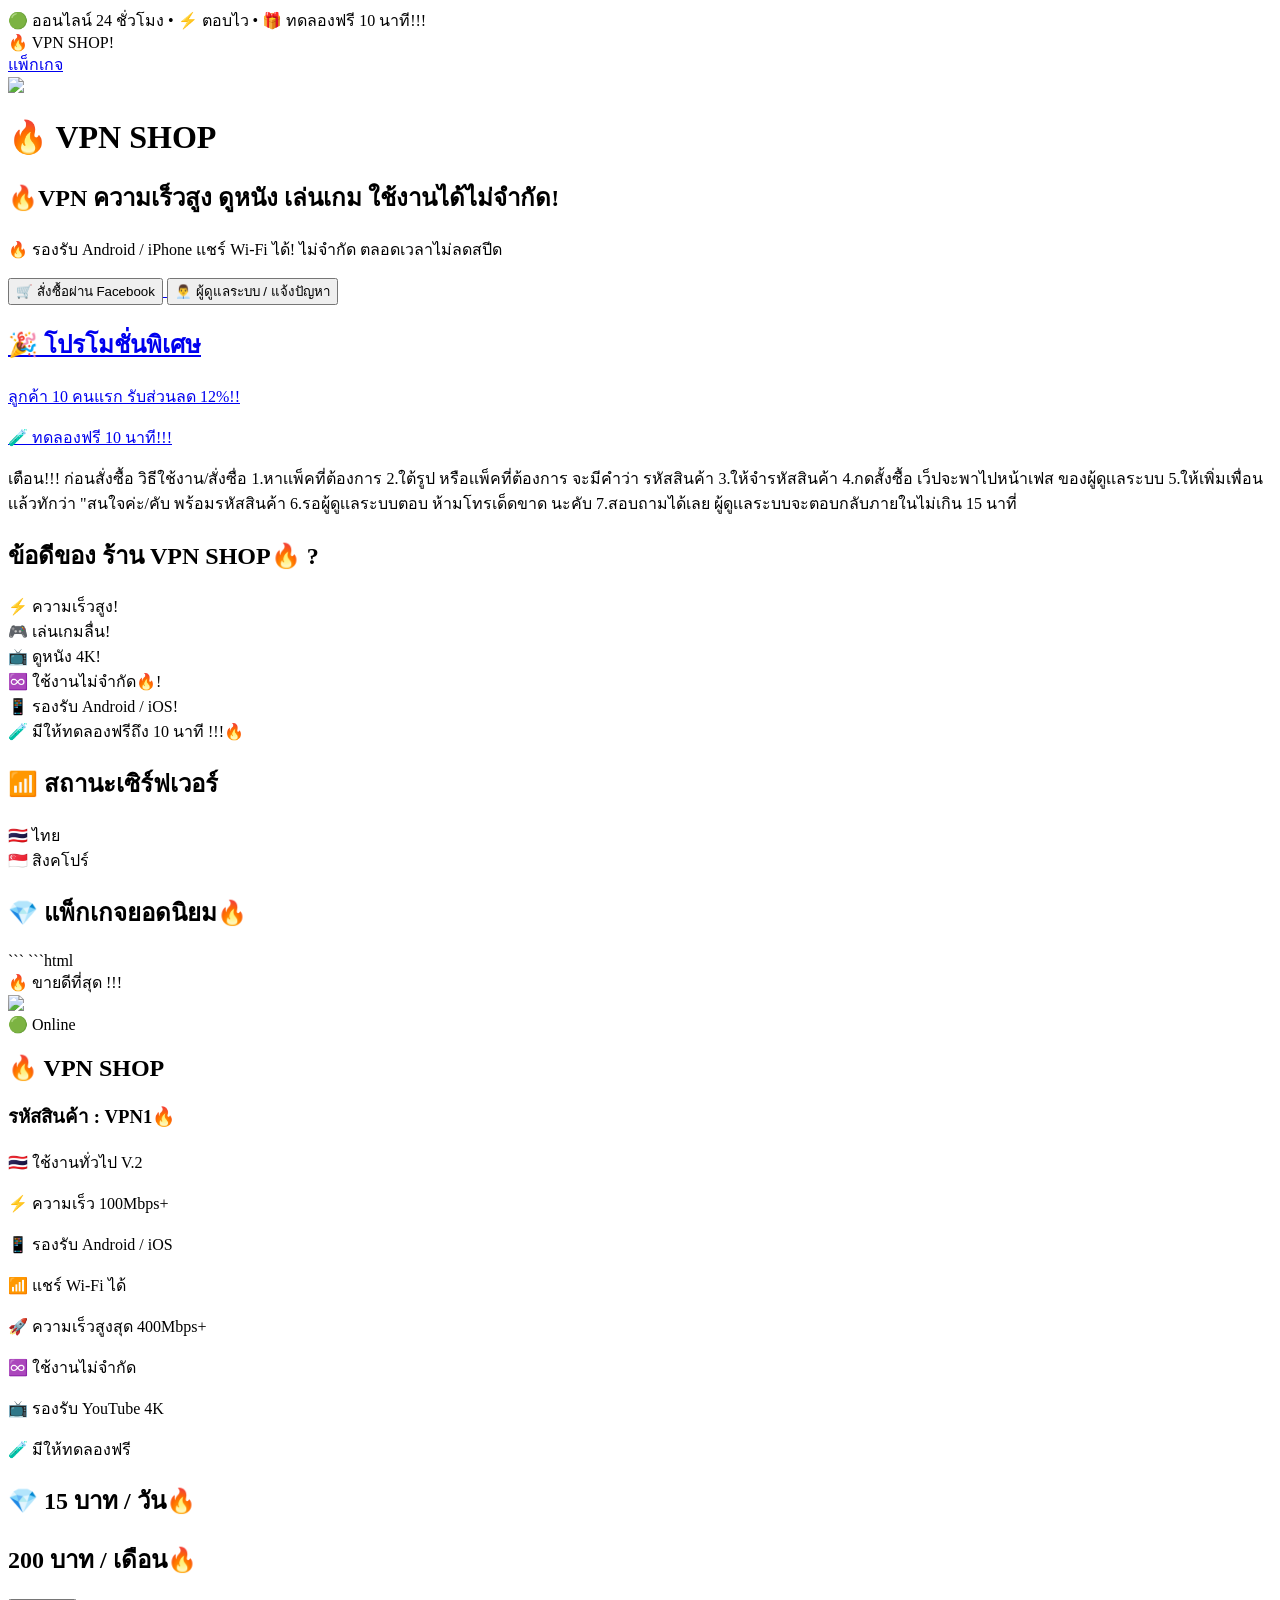
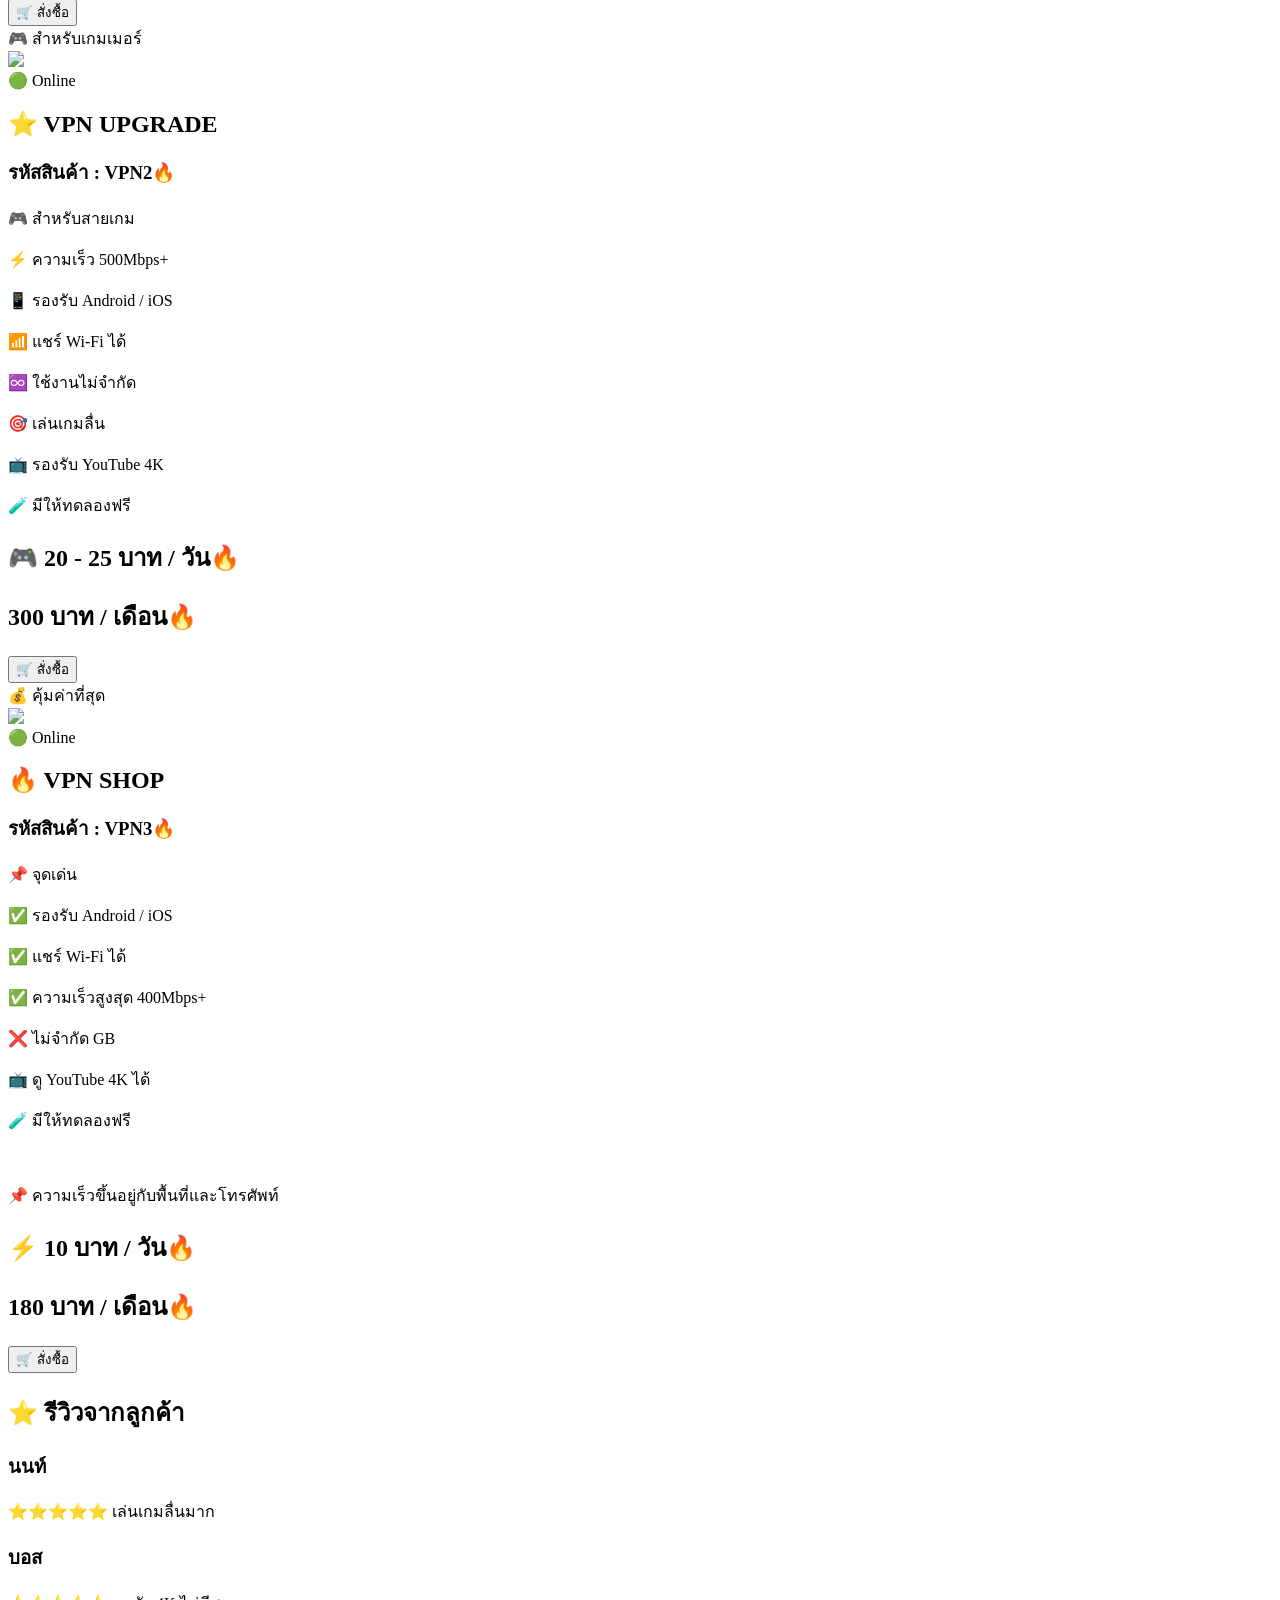
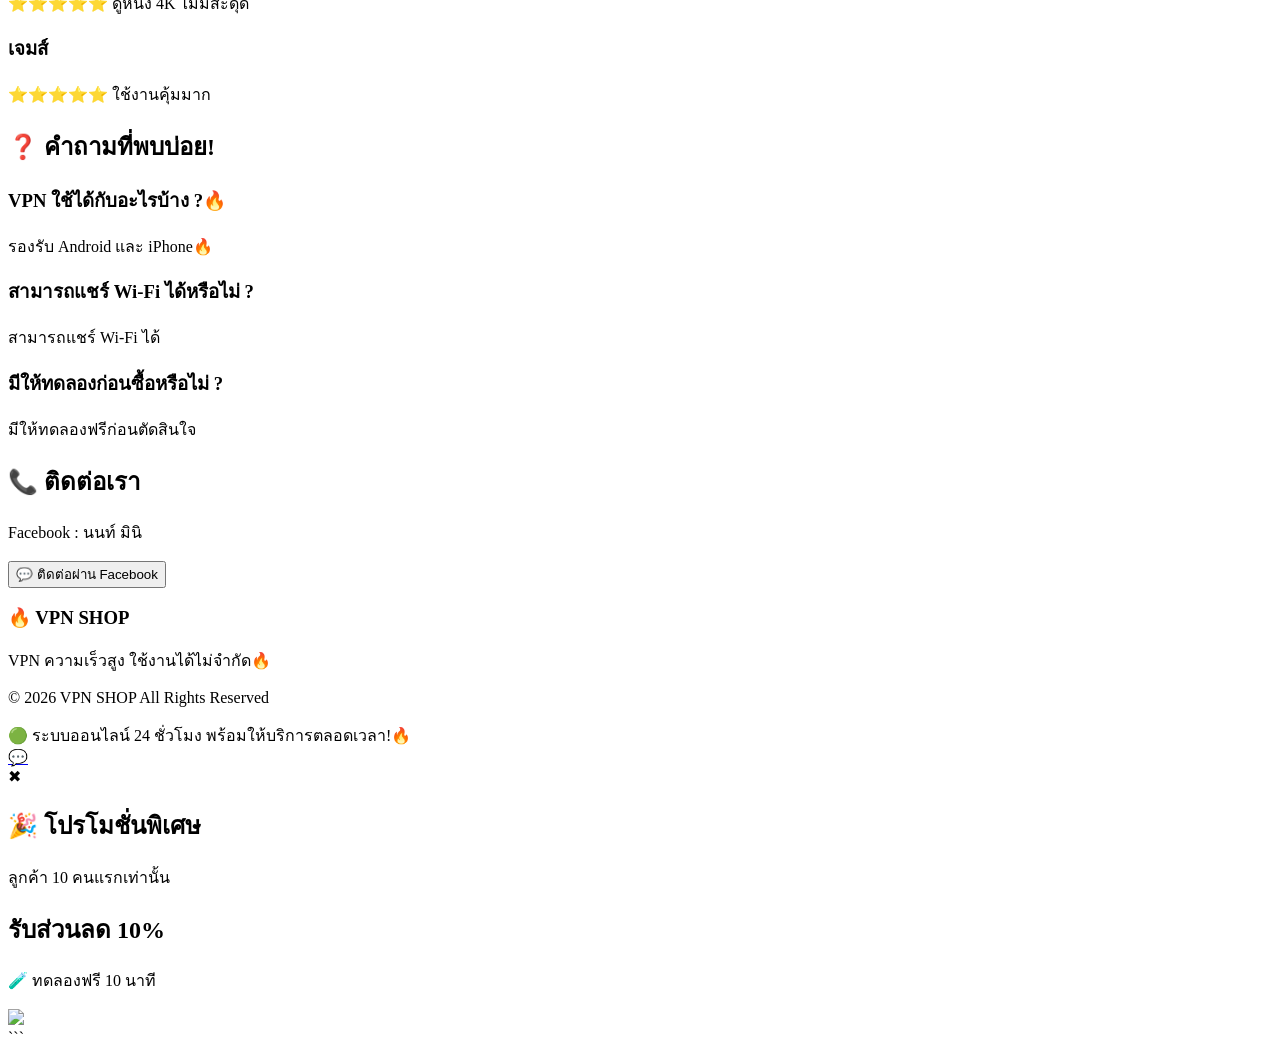
==== home.html @ 5c6706bd "Create home.html" ====
<!DOCTYPE html>
<html lang="th">

<head>

    <meta charset="UTF-8">
    <meta name="viewport" content="width=device-width, initial-scale=1.0">
    <title>ยินดีตอนรับVPN SHOP</title>

    <link rel="stylesheet" href="style.css">

    <link rel="preconnect" href="https://fonts.googleapis.com">
    <link rel="preconnect" href="https://fonts.gstatic.com" crossorigin>

    <link href="https://fonts.googleapis.com/css2?family=Prompt:wght@300;400;500;600;700&display=swap" rel="stylesheet">

</head>

<body>

<div class="online-bar">
🟢 ออนไลน์ 24 ชั่วโมง • ⚡ ตอบไว • 🎁 ทดลองฟรี 10 นาที!!!
</div>

<nav>

    <div class="logo-text">
        🔥 VPN SHOP!
    </div>

    <a href="#packages">
        แพ็กเกจ
    </a>

</nav>

<header class="hero">

    <img src="afec060f-aab1-42f2-afac-a01b0a242639-removebg-preview.png"
         class="main-logo">

    <h1>
       🔥 VPN SHOP
    </h1>

    <h2>
        🔥VPN ความเร็วสูง ดูหนัง เล่นเกม ใช้งานได้ไม่จำกัด!
    </h2>

    <p>
       🔥 รองรับ Android / iPhone แชร์ Wi-Fi ได้! ไม่จำกัด  ตลอดเวลาไม่ลดสปีด
    </p>

    <a href="https://www.facebook.com/share/1BYmkifQkA/?mibextid=wwXIfr"
       target="_blank">

        <button class="main-btn">
            🛒 สั่งซื้อผ่าน Facebook
        </button>

    </a>

<a href="https://www.facebook.com/share/1BYmkifQkA/?mibextid=wwXIfr"
   target="_blank">

    <button class="main-btn">
        👨‍💼 ผู้ดูแลระบบ / แจ้งปัญหา
    </button>
<section class="promo-banner">

<h2>🎉 โปรโมชั่นพิเศษ</h2>

<p>
ลูกค้า 10 คนแรก รับส่วนลด 12%!!
</p>

<p>
🧪 ทดลองฟรี 10 นาที!!!
</p>

</section>
</a>

</header>

<div class="online-users">
     เตือน!!!   ก่อนสั่งซื้อ วิธีใช้งาน/สั่งซื่อ 
    1.หาเเพ็คที่ต้องการ
    2.ใต้รูป หรือเเพ็คที่ต้องการ จะมีคำว่า รหัสสินค้า
    3.ให้จำรหัสสินค้า 
    4.กดสั้งซื้อ เว็ปจะพาไปหน้าเฟส ของผู้ดูเเลระบบ
    5.ให้เพิ่มเพื่อน เเล้วทักว่า "สนใจค่ะ/คับ พร้อมรหัสสินค้า
    6.รอผู้ดูเเลระบบตอบ ห้ามโทรเด็ดขาด นะคับ
    7.สอบถามได้เลย ผู้ดูเเลระบบจะตอบกลับภายในไม่เกิน 15 นาที่ 
</div>

<section class="features">

    <h2>
        ข้อดีของ ร้าน VPN SHOP🔥 ?
    </h2>

    <div class="feature-grid">

        <div class="feature-card">
            ⚡ ความเร็วสูง!
        </div>

        <div class="feature-card">
            🎮 เล่นเกมลื่น!
        </div>

        <div class="feature-card">
            📺 ดูหนัง 4K!
        </div>

        <div class="feature-card">
            ♾️ ใช้งานไม่จำกัด🔥!
        </div>

        <div class="feature-card">
            📱 รองรับ Android / iOS!
        </div>

        <div class="feature-card">
            🧪 มีให้ทดลองฟรีถึง 10 นาที !!!🔥
        </div>

    </div>

</section>
<section class="server-status">

<h2>📶 สถานะเซิร์ฟเวอร์</h2>

<div class="server-box">
🇹🇭 ไทย
<div class="bar">
<div class="fill thai"></div>
</div>
</div>

<div class="server-box">
🇸🇬 สิงคโปร์
<div class="bar">
<div class="fill sg"></div>
</div>
</div>

</section>
<section id="packages">

    <h2 class="title-package">
        💎 แพ็กเกจยอดนิยม🔥
    </h2>

    <!-- VPN1 -->
```
```html
<div class="package-card">
<div class="best-seller">
🔥 ขายดีที่สุด !!!
</div>
    <img src="6fd8d266-5daa-40d1-91f3-b63c9c9e874f.png"
         class="package-img">

    <div class="status">
        🟢 Online
    </div>

    <h2>
        🔥 VPN SHOP
    </h2>

    <h3>
        รหัสสินค้า : VPN1🔥
         </h3>

    <p>🇹🇭 ใช้งานทั่วไป V.2</p>
    <p>⚡ ความเร็ว 100Mbps+</p>
    <p>📱 รองรับ Android / iOS</p>
    <p>📶 แชร์ Wi-Fi ได้</p>
    <p>🚀 ความเร็วสูงสุด 400Mbps+</p>
    <p>♾️ ใช้งานไม่จำกัด</p>
    <p>📺 รองรับ YouTube 4K</p>
    <p>🧪 มีให้ทดลองฟรี</p>

    <div class="price-box">

        <h1>
            💎 15 บาท / วัน🔥
        </h1>

        <h2>
            200 บาท / เดือน🔥
        </h2>

    </div>

  <button class="buy-btn"
onclick="buyPackage('VPN1',15)">
🛒 สั่งซื้อ
</button>
    </a>

</div>


<!-- VPN2 -->

<div class="package-card">
<div class="best-seller">
🎮 สำหรับเกมเมอร์
</div>
    <img src="2b668090-5216-4a46-9fda-508dee33f2cc.png"
         class="package-img">

    <div class="status">
        🟢 Online
    </div>

    <h2>
        ⭐ VPN UPGRADE
    </h2>

    <h3>
        รหัสสินค้า : VPN2🔥
    </h3>

    <p>🎮 สำหรับสายเกม</p>
    <p>⚡ ความเร็ว 500Mbps+</p>
    <p>📱 รองรับ Android / iOS</p>
    <p>📶 แชร์ Wi-Fi ได้</p>
    <p>♾️ ใช้งานไม่จำกัด</p>
    <p>🎯 เล่นเกมลื่น</p>
    <p>📺 รองรับ YouTube 4K</p>
    <p>🧪 มีให้ทดลองฟรี</p>

    <div class="price-box">

        <h1>
            🎮 20 - 25 บาท / วัน🔥
        </h1>

        <h2>
            300 บาท / เดือน🔥
        </h2>

    </div>

   <button class="buy-btn"
onclick="buyPackage('VPN2',20)">
🛒 สั่งซื้อ
</button>

    </a>

</div>


<!-- VPN3 -->

<div class="package-card">
<div class="best-seller">
💰 คุ้มค่าที่สุด
</div>
    <img src="f48234af-2b25-455c-aa22-061d5319ec43.png"
         class="package-img">

    <div class="status">
        🟢 Online
    </div>

    <h2>
        🔥 VPN SHOP
    </h2>

    <h3>
        รหัสสินค้า : VPN3🔥
    </h3>

    <p>📌 จุดเด่น</p>
    <p>✅ รองรับ Android / iOS</p>
    <p>✅ แชร์ Wi-Fi ได้</p>
    <p>✅ ความเร็วสูงสุด 400Mbps+</p>
    <p>❌ ไม่จำกัด GB</p>
    <p>📺 ดู YouTube 4K ได้</p>
    <p>🧪 มีให้ทดลองฟรี</p>

    <br>

    <p>
        📌 ความเร็วขึ้นอยู่กับพื้นที่และโทรศัพท์
    </p>

    <div class="price-box">

        <h1>
            ⚡ 10 บาท / วัน🔥
        </h1>

        <h2>
            180 บาท / เดือน🔥
        </h2>

    </div>

   <button class="buy-btn"
onclick="buyPackage('VPN3',10)">
🛒 สั่งซื้อ
</button>
    </a>

</div>

</section>


</section>

<!-- รีวิวลูกค้า -->
<section class="review-section">

    <h2>⭐ รีวิวจากลูกค้า</h2>

    <div class="review-grid">

        <div class="review-card">
            <h3>นนท์</h3>
            <p>⭐⭐⭐⭐⭐ เล่นเกมลื่นมาก</p>
        </div>

        <div class="review-card">
            <h3>บอส</h3>
            <p>⭐⭐⭐⭐⭐ ดูหนัง 4K ไม่มีสะดุด</p>
        </div>

        <div class="review-card">
            <h3>เจมส์</h3>
            <p>⭐⭐⭐⭐⭐ ใช้งานคุ้มมาก</p>
        </div>

    </div>

</section>

<!-- FAQ -->
  <section class="faq">
<!-- FAQ -->
<section class="faq">

    <h2>
        ❓ คำถามที่พบบ่อย!
    </h2>

    <div class="faq-box">

        <h3>
            VPN ใช้ได้กับอะไรบ้าง ?🔥
        </h3>

        <p>
            รองรับ Android และ iPhone🔥
        </p>

    </div>

    <div class="faq-box">

        <h3>
            สามารถแชร์ Wi-Fi ได้หรือไม่ ?
        </h3>

        <p>
            สามารถแชร์ Wi-Fi ได้
        </p>

    </div>

    <div class="faq-box">

        <h3>
            มีให้ทดลองก่อนซื้อหรือไม่ ?
        </h3>

        <p>
            มีให้ทดลองฟรีก่อนตัดสินใจ
        </p>

    </div>

</section>


<!-- ติดต่อ -->
<section class="contact">

    <h2>
        📞 ติดต่อเรา
    </h2>

    <p>
        Facebook : นนท์ มินิ
    </p>

    <a href="https://www.facebook.com/share/1BYmkifQkA/?mibextid=wwXIfr"
       target="_blank">

        <button class="main-btn">
            💬 ติดต่อผ่าน Facebook
        </button>

    </a>

</section>


<!-- Footer -->
<footer>

    <h3>
        🔥 VPN SHOP
    </h3>

    <p>
        VPN ความเร็วสูง ใช้งานได้ไม่จำกัด🔥
    </p>

    <p>
        © 2026 VPN SHOP All Rights Reserved
    </p>

</footer>


<!-- Online Bar -->
<div class="online-bar">
    🟢 ระบบออนไลน์ 24 ชั่วโมง พร้อมให้บริการตลอดเวลา!🔥
</div>


<!-- Floating Facebook -->
<a href="https://www.facebook.com/share/1BYmkifQkA/?mibextid=wwXIfr"
   class="fb-float"
   target="_blank">

    💬

</a>


<!-- Back To Top -->
<button id="topBtn">
    ⬆️
</button>


<script>

const topBtn = document.getElementById("topBtn");

window.onscroll = function(){

    if(document.body.scrollTop > 300 ||
       document.documentElement.scrollTop > 300){

        topBtn.style.display = "block";

    }else{

        topBtn.style.display = "none";

    }

};
function closePopup(){

    document.getElementById("promoPopup").style.display = "none";

}
topBtn.onclick = function(){

    window.scrollTo({

        top:0,
        behavior:"smooth"

    });

};
function buyPackage(packageName, price){

let username = localStorage.getItem("userLogin");

alert(
"สั่งซื้อ " + packageName +
"\nราคา " + price + " บาท" +
"\n\nกรุณาแคปหน้าจอนี้แล้วส่งไปที่ Facebook : นนท์ มินิ"
);

}
</script>
<!-- Popup โปรโมชั่น -->
<div id="promoPopup" class="promo-popup">

    <div class="promo-box">

        <span class="close-popup" onclick="closePopup()">
            ✖
        </span>

        <h2>🎉 โปรโมชั่นพิเศษ</h2>

        <p>ลูกค้า 10 คนแรกเท่านั้น</p>

        <h1>รับส่วนลด 10%</h1>

        <p>🧪 ทดลองฟรี 10 นาที</p>

    </div>

</div>

<div class="floating-logo">

    <img src="afec060f-aab1-42f2-afac-a01b0a242639.jpeg">

</div>

</body>
</html>
```
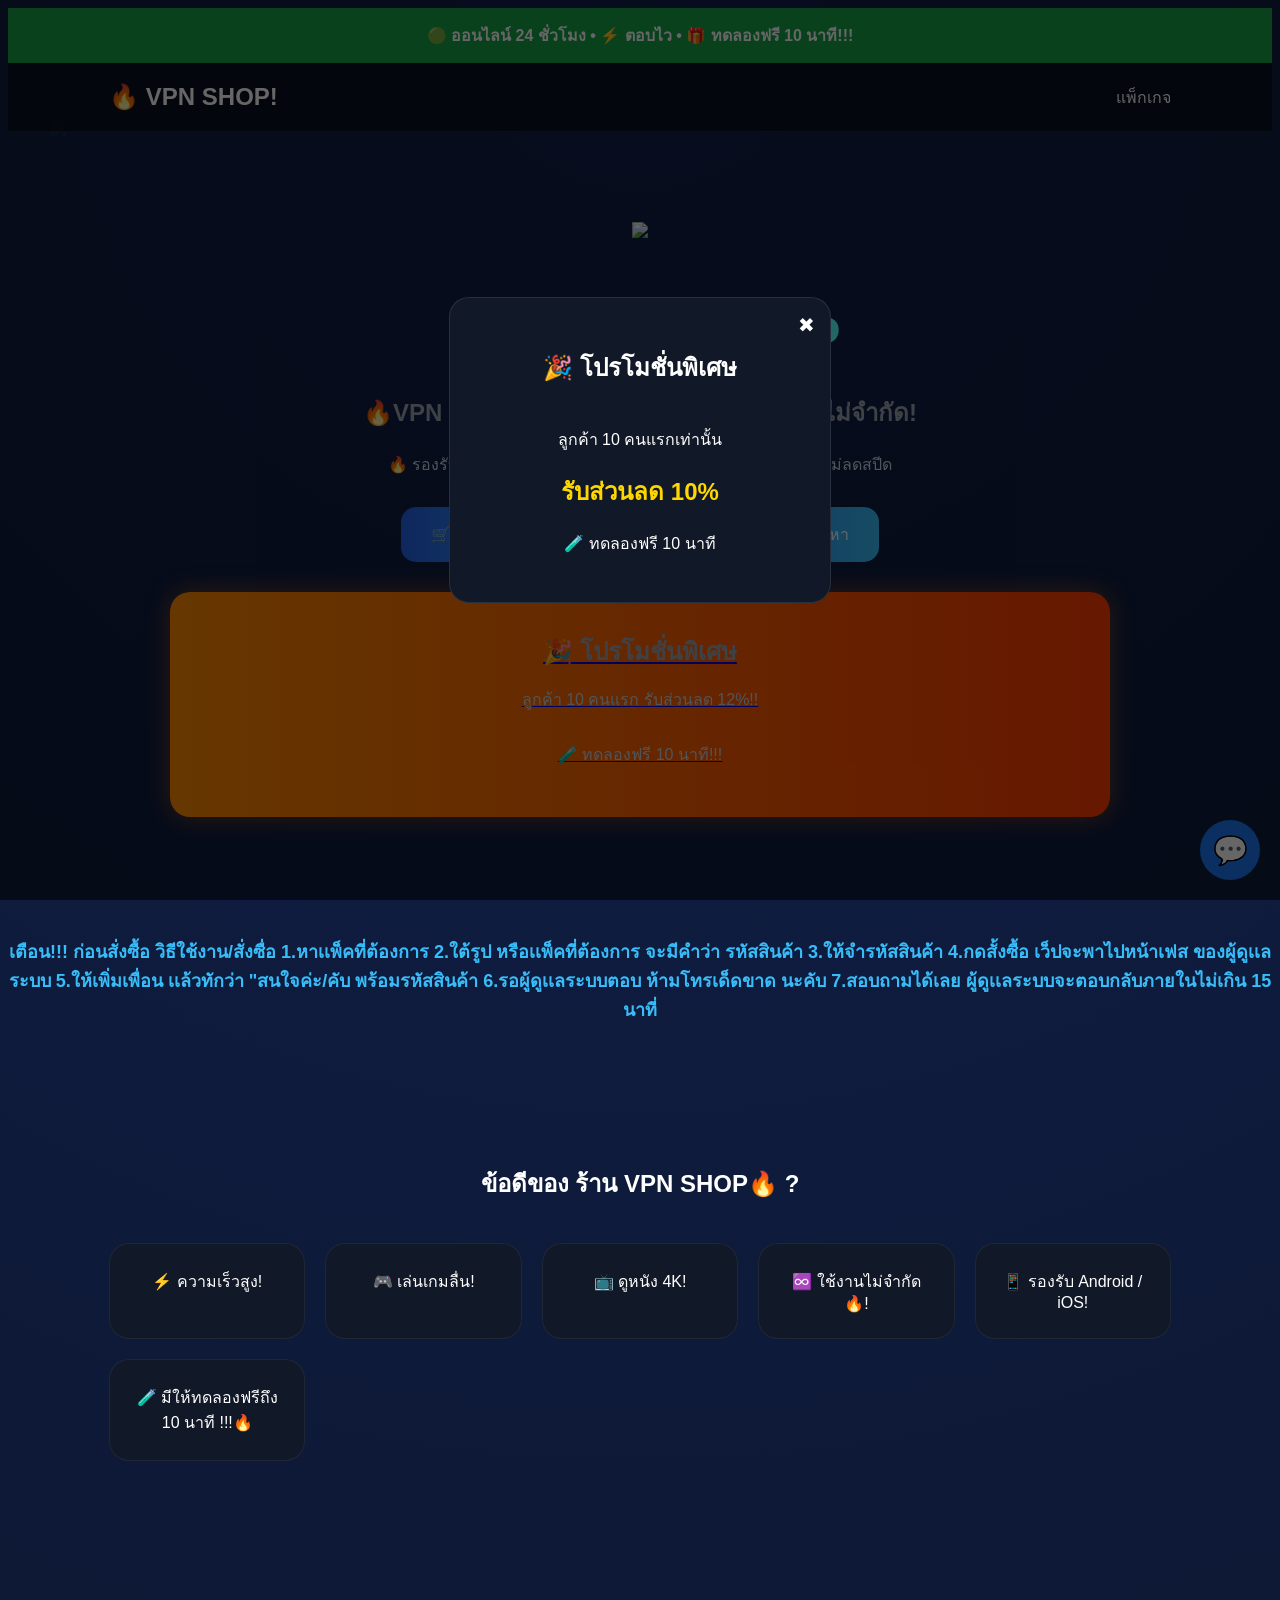
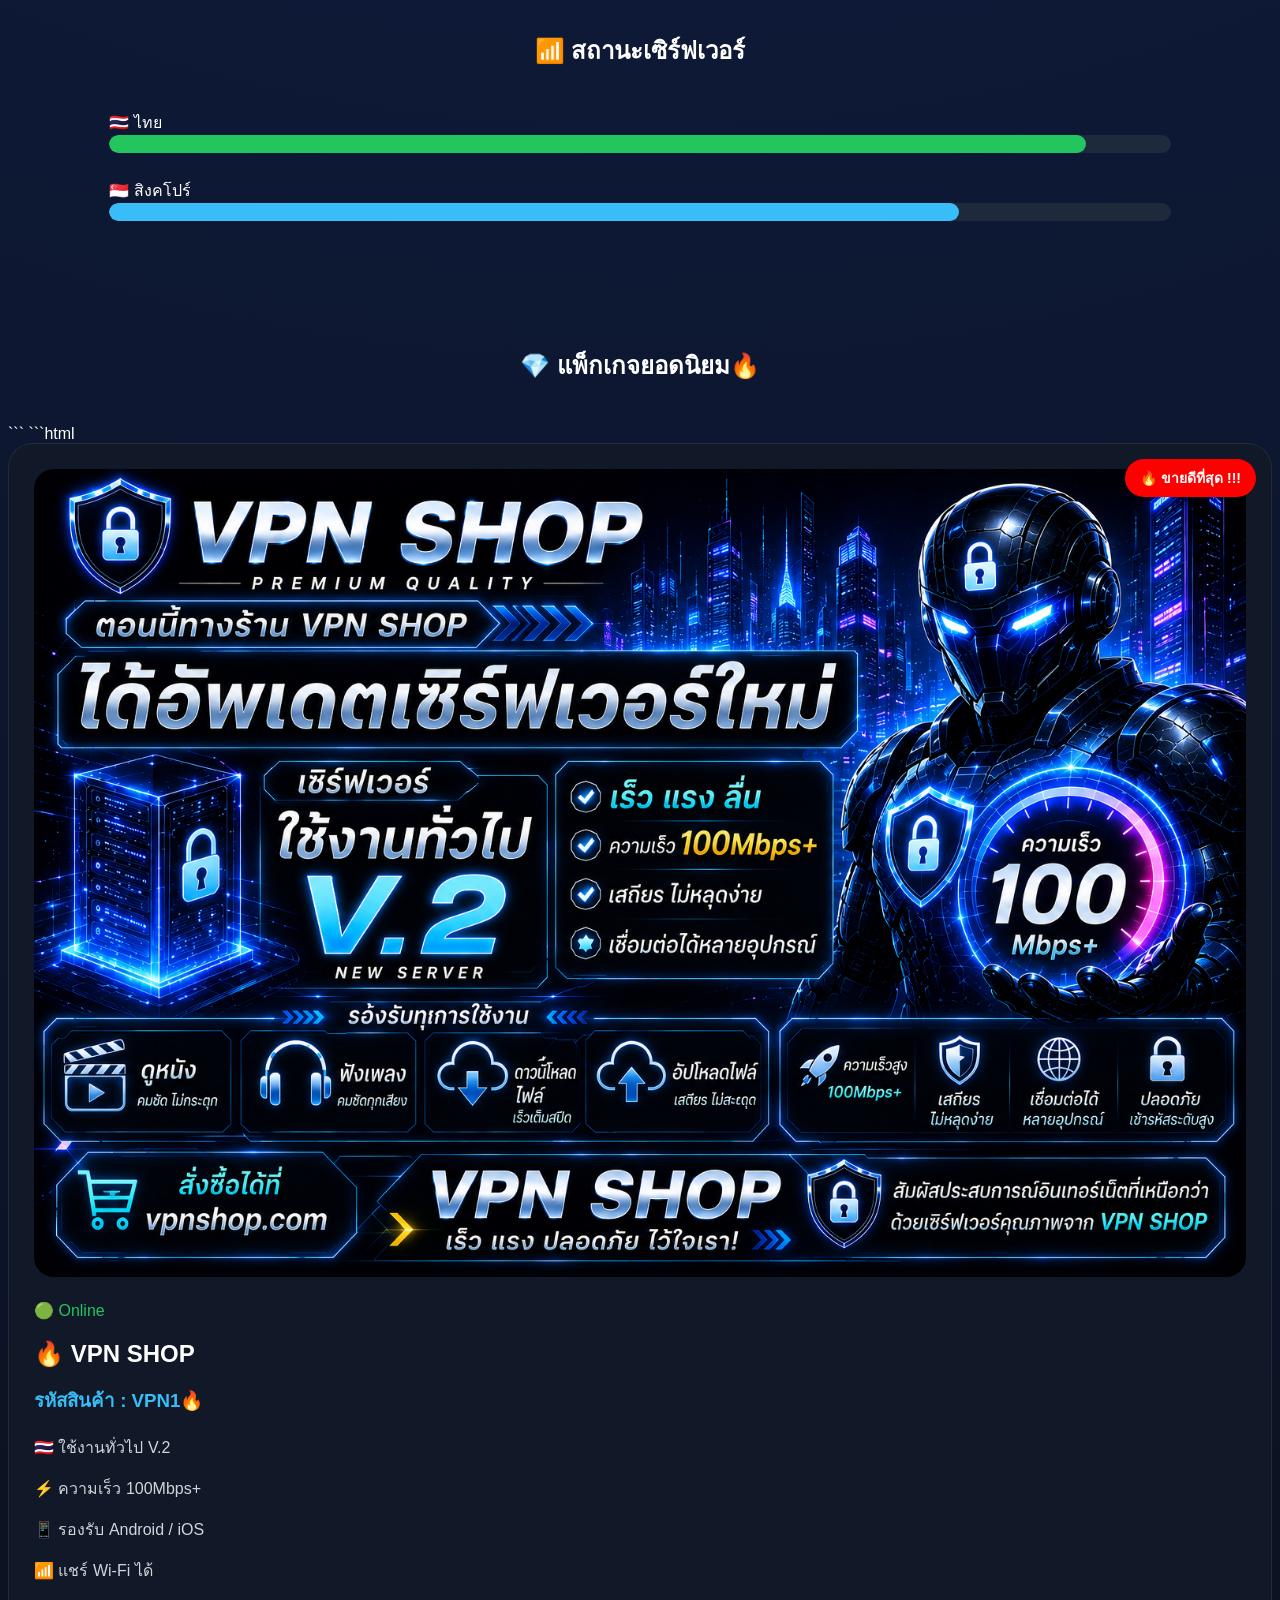
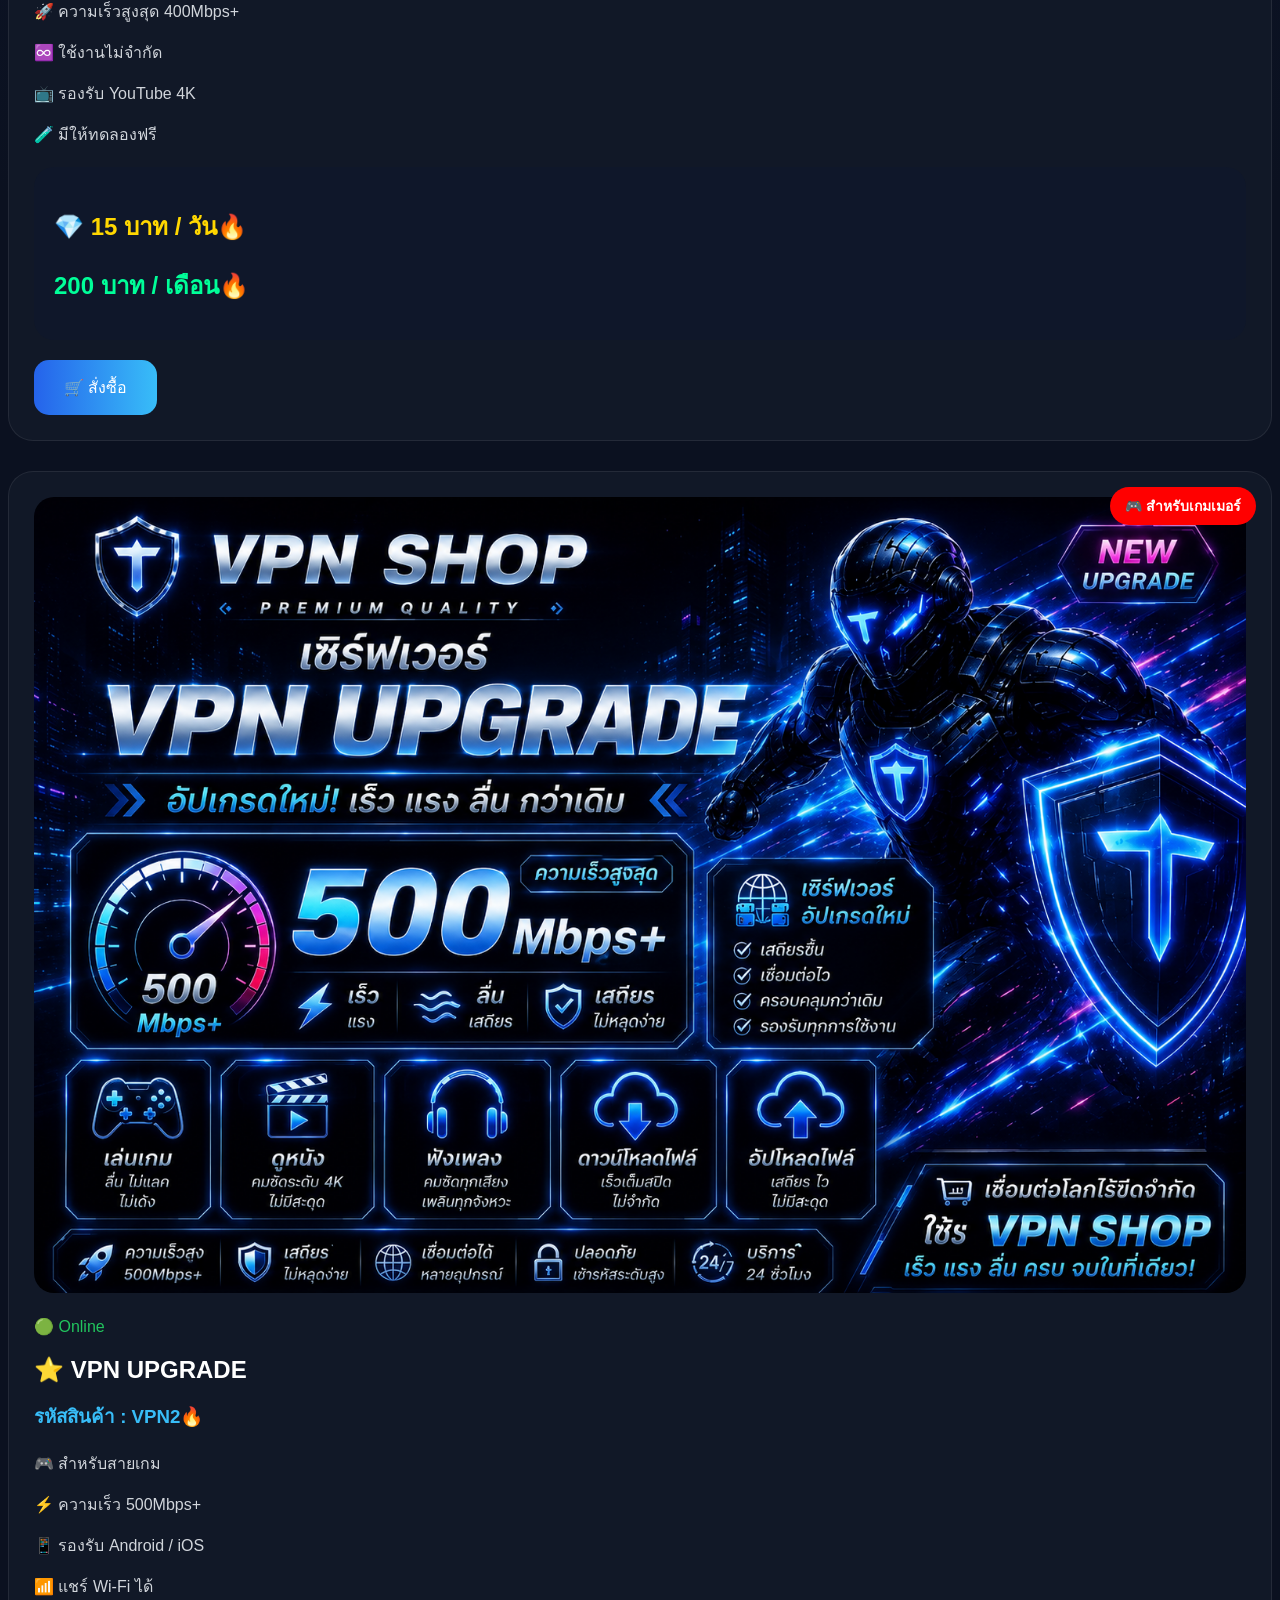
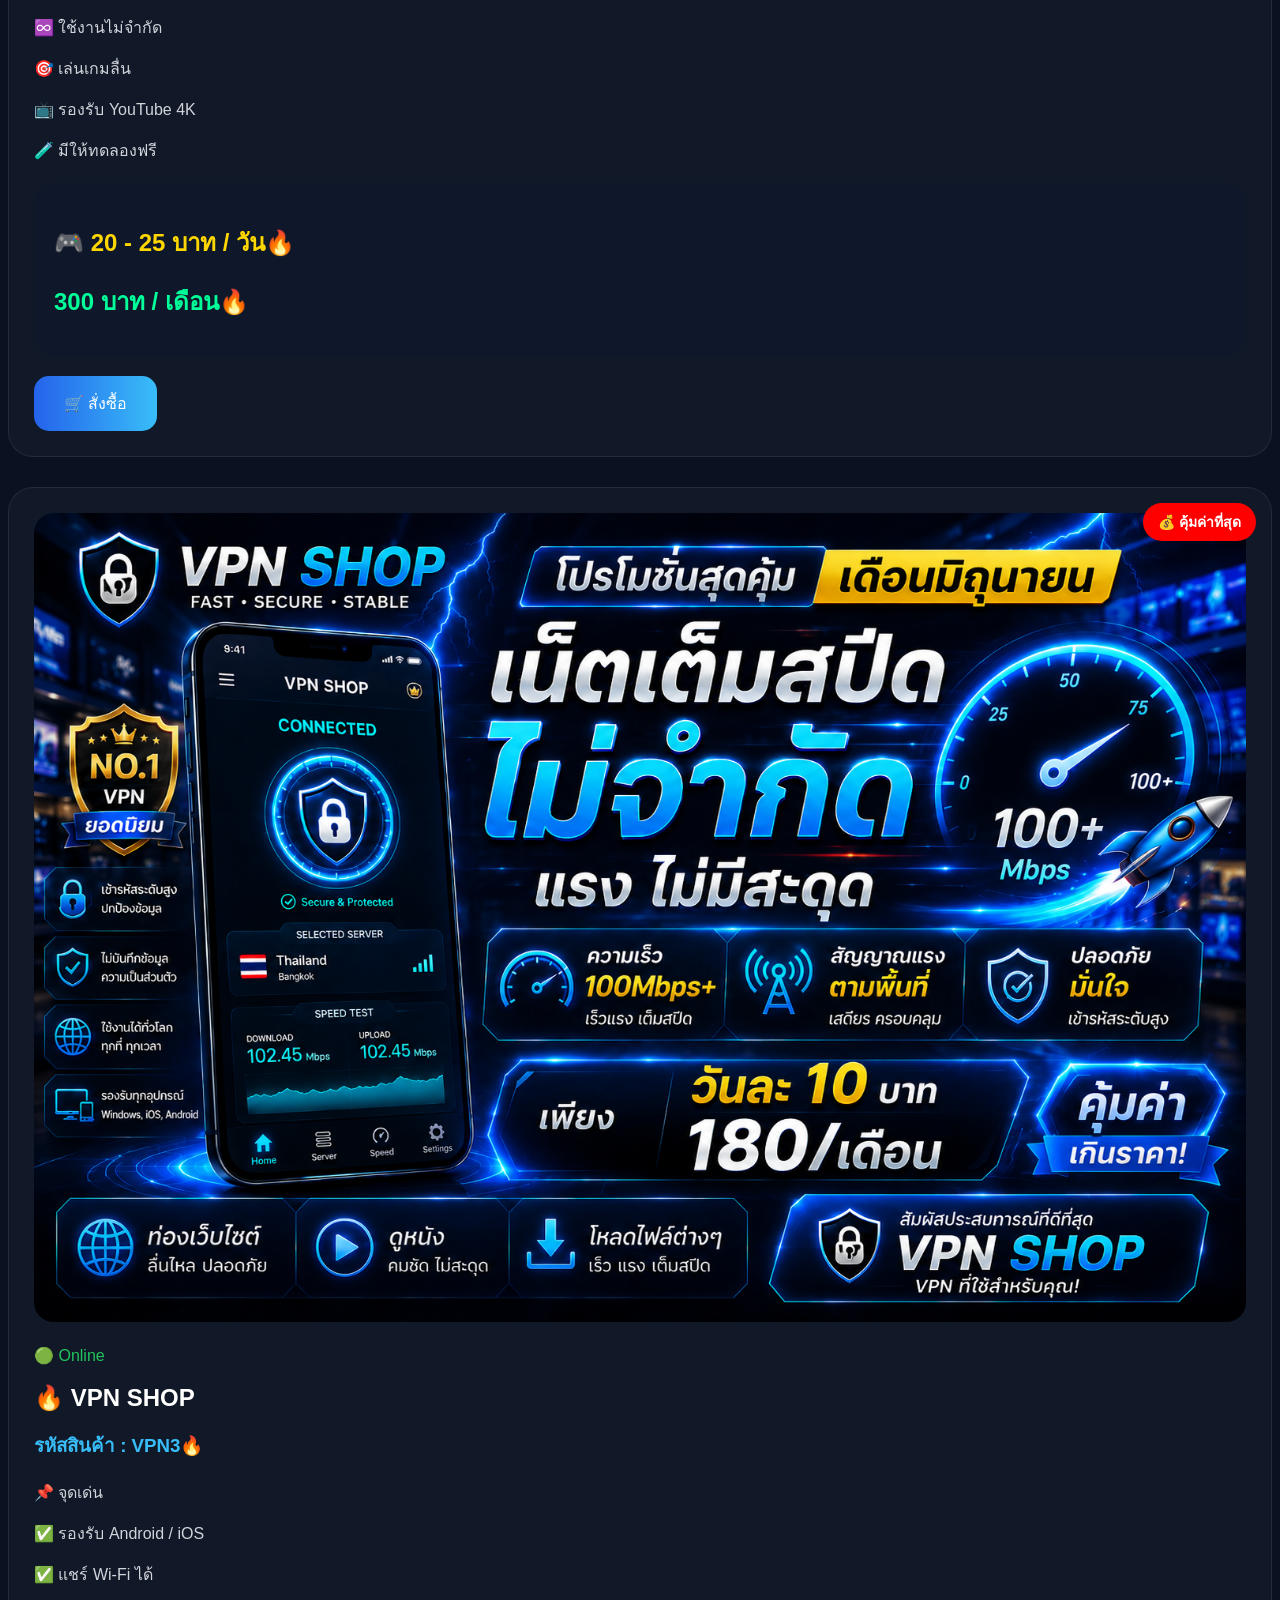
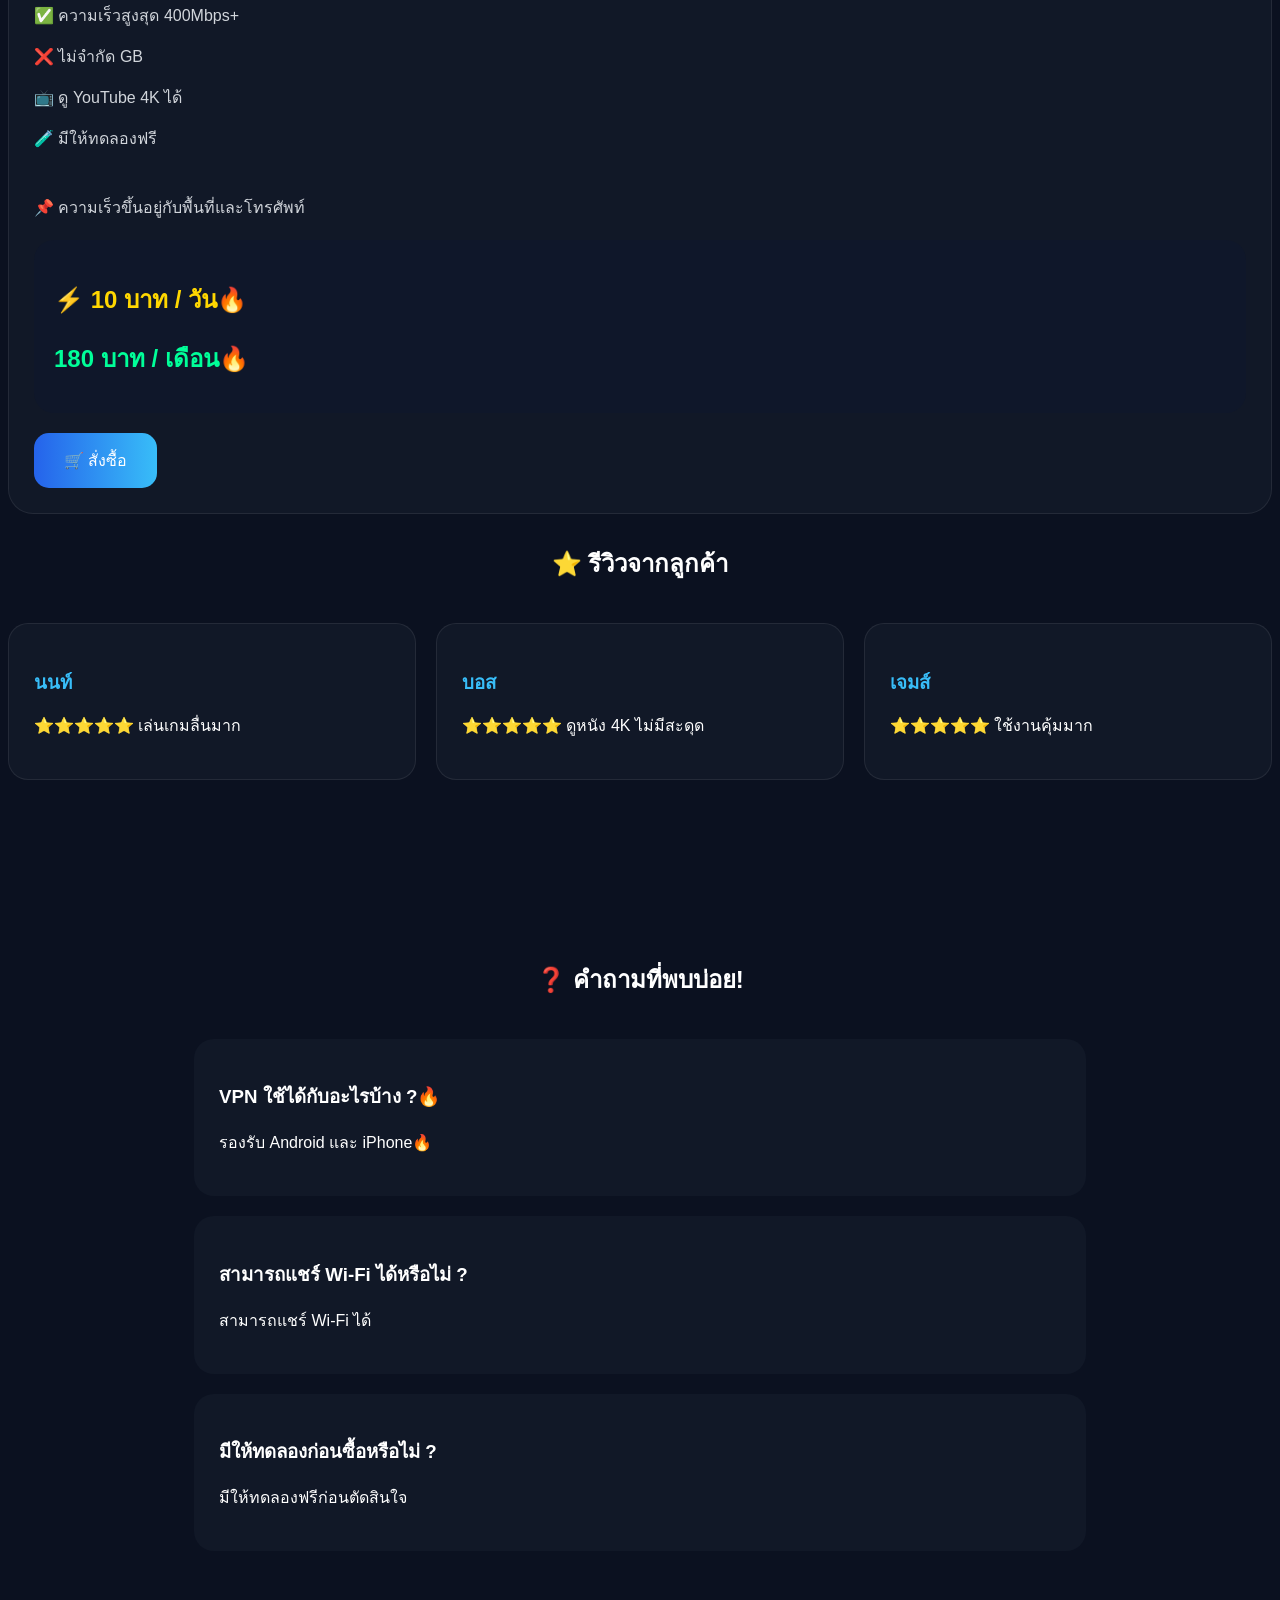
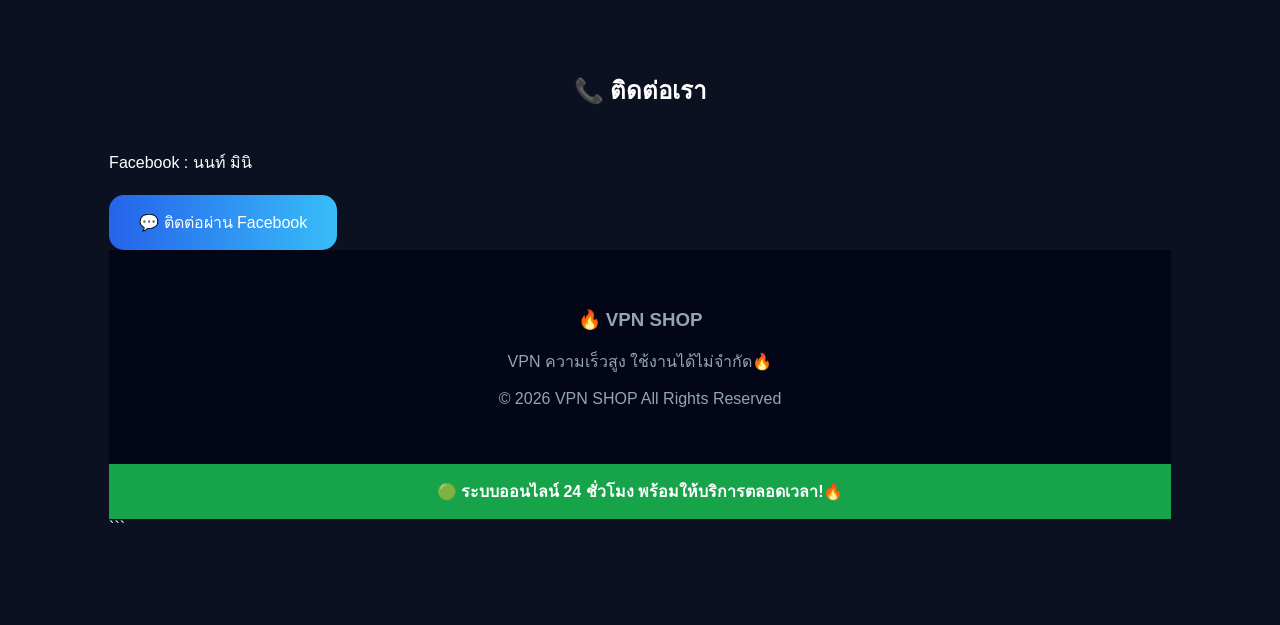
==== commit f78e141a: "Update home.html" ====
--- a/home.html
+++ b/home.html
@@ -491,13 +491,28 @@
 };
 function buyPackage(packageName, price){
 
-let username = localStorage.getItem("userLogin");
-
-alert(
-"สั่งซื้อ " + packageName +
-"\nราคา " + price + " บาท" +
-"\n\nกรุณาแคปหน้าจอนี้แล้วส่งไปที่ Facebook : นนท์ มินิ"
-);
+    let username = localStorage.getItem("userLogin");
+
+    if(!username){
+
+        alert("กรุณาเข้าสู่ระบบก่อน");
+
+        return;
+
+    }
+
+    let confirmBuy = confirm(
+        "ยืนยันการสั่งซื้อ " + packageName +
+        "\nราคา " + price + " บาท ?"
+    );
+
+    if(confirmBuy){
+
+        alert(
+            "กำลังเชื่อมระบบซื้ออัตโนมัติ...\n\nกรุณาอย่าปิดหน้านี้"
+        );
+
+    }
 
 }
 </script>
--- a/style.css
+++ b/style.css
@@ -0,0 +1,721 @@
+```css
+*{
+    margin:0;
+    padding:0;
+    box-sizing:border-box;
+}
+ 
+body{
+    background:
+    radial-gradient(circle at top,#10204a 0%,#0b1120 40%),
+    #0b1120;
+    color:white;
+    font-family:'Prompt',sans-serif;
+}
+
+nav{
+    display:flex;
+    justify-content:space-between;
+    align-items:center;
+    padding:20px 8%;
+    background:rgba(10,15,30,.9);
+    position:sticky;
+    top:0;
+    z-index:100;
+    border-bottom:1px solid rgba(255,255,255,.08);
+}
+
+nav a{
+    color:white;
+    text-decoration:none;
+}
+
+.logo-text{
+    font-size:24px;
+    font-weight:700;
+}
+
+.hero{
+    text-align:center;
+    padding:90px 20px;
+}
+
+/* โลโก้ลอยขึ้นลง */
+.main-logo{
+    width:180px;
+    margin-bottom:20px;
+    animation:floatMainLogo 3s ease-in-out infinite;
+}
+
+@keyframes floatMainLogo{
+
+    0%{
+        transform:translateY(0px);
+    }
+
+    50%{
+        transform:translateY(-15px);
+    }
+
+    100%{
+        transform:translateY(0px);
+    }
+
+}
+
+/* VPN SHOP แสงวิ่ง + ลอย */
+.hero h1{
+    font-size:60px;
+    margin-bottom:15px;
+    font-weight:700;
+
+    background:linear-gradient(
+        90deg,
+        #ffffff,
+        #00ffff,
+        #ffffff
+    );
+
+    background-size:200% auto;
+
+    -webkit-background-clip:text;
+    -webkit-text-fill-color:transparent;
+
+    animation:
+    shineText 3s linear infinite,
+    floatTitle 3s ease-in-out infinite;
+}
+
+@keyframes shineText{
+
+    from{
+        background-position:-200%;
+    }
+
+    to{
+        background-position:200%;
+    }
+
+}
+
+@keyframes floatTitle{
+
+    0%{
+        transform:translateY(0px);
+    }
+
+    50%{
+        transform:translateY(-12px);
+    }
+
+    100%{
+        transform:translateY(0px);
+    }
+
+}
+
+.hero h2{
+    color:#9ca3af;
+    font-size:24px;
+    margin-bottom:20px;
+}
+
+.hero p{
+    color:#cbd5e1;
+    margin-bottom:30px;
+}
+
+.main-btn,
+.buy-btn{
+    background:linear-gradient(90deg,#2563eb,#38bdf8);
+    border:none;
+    color:white;
+    padding:15px 30px;
+    border-radius:15px;
+    cursor:pointer;
+    font-size:16px;
+    transition:.3s;
+}
+
+.main-btn:hover,
+.buy-btn:hover{
+    transform:translateY(-3px);
+}
+
+.features{
+    padding:70px 8%;
+}
+
+.features h2{
+    text-align:center;
+    margin-bottom:40px;
+}
+
+.feature-grid{
+    display:grid;
+    grid-template-columns:repeat(auto-fit,minmax(180px,1fr));
+    gap:20px;
+}
+
+.feature-card{
+    background:#111827;
+    padding:25px;
+    border-radius:20px;
+    text-align:center;
+    border:1px solid rgba(255,255,255,.06);
+    transition:.3s;
+}
+
+.feature-card:hover{
+    transform:translateY(-5px);
+
+    box-shadow:
+    0 0 20px rgba(56,189,248,.3),
+    0 0 40px rgba(56,189,248,.15);
+}
+```css id="eh3j8n"
+#packages{
+    padding:80px 8%;
+}
+
+.title-package{
+    text-align:center;
+    margin-bottom:40px;
+}
+
+.package-card{
+    background:#111827;
+    padding:25px;
+    border-radius:25px;
+    margin-bottom:30px;
+    border:1px solid rgba(255,255,255,.08);
+    transition:0.4s;
+    position:relative;
+    overflow:hidden;
+}
+
+.package-card:hover{
+    transform:translateY(-8px);
+    box-shadow:
+    0 0 20px rgba(56,189,248,.3),
+    0 0 40px rgba(56,189,248,.2),
+    0 0 60px rgba(56,189,248,.1);
+}
+
+.package-img{
+    width:100%;
+    border-radius:20px;
+    margin-bottom:20px;
+}
+
+.status{
+    color:#22c55e;
+    margin-bottom:15px;
+}
+
+.package-card h2{
+    margin-bottom:15px;
+}
+
+.package-card h3{
+    color:#38bdf8;
+    margin-bottom:20px;
+}
+
+.package-card p{
+    margin-bottom:10px;
+    color:#d1d5db;
+}
+
+.price-box{
+    background:#0f172a;
+    padding:20px;
+    border-radius:20px;
+    margin-top:20px;
+    margin-bottom:20px;
+}
+
+.price-box h1{
+    color:gold;
+}
+
+.price-box h2{
+    color:#00ff99;
+}
+
+.online-users{
+    text-align:center;
+    color:#38bdf8;
+    font-size:18px;
+    font-weight:600;
+    margin-bottom:50px;
+}
+
+.server-status{
+    padding:80px 8%;
+}
+
+.server-status h2{
+    text-align:center;
+    margin-bottom:40px;
+}
+
+.server-box{
+    margin-bottom:25px;
+}
+
+.bar{
+    width:100%;
+    height:18px;
+    background:#1e293b;
+    border-radius:20px;
+    overflow:hidden;
+}
+
+.fill{
+    height:100%;
+    border-radius:20px;
+}
+
+.thai{
+    width:90%;
+    background:#22c55e;
+}
+
+.sg{
+    width:75%;
+    background:#38bdf8;
+}
+
+.faq{
+    padding:80px 8%;
+}
+
+.faq h2{
+    text-align:center;
+    margin-bottom:40px;
+}
+
+.faq-box{
+    background:#111827;
+    padding:25px;
+    border-radius:20px;
+    margin-bottom:20px;
+    transition:.3s;
+}
+
+.faq-box:hover{
+    transform:translateY(-4px);
+
+    box-shadow:
+    0 0 20px rgba(56,189,248,.25);
+}
+```css id="yt6v2m"
+.contact{
+    padding:80px 8%;
+    text-align:center;
+}
+
+.contact p{
+    margin:20px 0;
+}
+
+footer{
+    background:#020617;
+    text-align:center;
+    padding:40px 20px;
+    color:#94a3b8;
+}
+
+.online-bar{
+    background:#16a34a;
+    text-align:center;
+    padding:15px;
+    font-weight:600;
+}
+
+.fb-float{
+    position:fixed;
+    right:20px;
+    bottom:20px;
+    width:60px;
+    height:60px;
+    border-radius:50%;
+    background:#1877f2;
+    display:flex;
+    justify-content:center;
+    align-items:center;
+    font-size:28px;
+    text-decoration:none;
+    z-index:999;
+    animation:fbGlow 2s infinite;
+}
+#topBtn{
+    position:fixed;
+    left:20px;
+    bottom:20px;
+    background:#2563eb;
+    color:white;
+    border:none;
+    width:55px;
+    height:55px;
+    border-radius:50%;
+    cursor:pointer;
+    display:none;
+}
+
+/* โลโก้พื้นหลังลอยไปมา */
+.floating-logo{
+    position:fixed;
+    top:120px;
+    left:50px;
+    opacity:0.08;
+    pointer-events:none;
+    animation:floatLogo 8s ease-in-out infinite;
+}
+
+.floating-logo img{
+    width:220px;
+}
+
+@keyframes floatLogo{
+
+    0%{
+        transform:translate(0,0);
+    }
+
+    50%{
+        transform:translate(80px,40px);
+    }
+
+    100%{
+        transform:translate(0,0);
+    }
+
+}
+
+@media(max-width:768px){
+
+    nav{
+        flex-direction:column;
+        gap:15px;
+    }
+
+    .hero h1{
+        font-size:42px;
+    }
+
+    .hero h2{
+        font-size:20px;
+    }
+
+}
+```
+/* =========================
+   รีวิวลูกค้า
+========================= */
+.review-section{
+    padding:80px 8%;
+}
+
+.review-section h2{
+    text-align:center;
+    margin-bottom:40px;
+}
+
+.review-grid{
+    display:grid;
+    grid-template-columns:repeat(auto-fit,minmax(250px,1fr));
+    gap:20px;
+}
+
+.review-card{
+    background:#111827;
+    padding:25px;
+    border-radius:20px;
+    border:1px solid rgba(255,255,255,.08);
+}
+
+.review-card h3{
+    color:#38bdf8;
+    margin-bottom:10px;
+}
+
+/* =========================
+   Countdown
+========================= */
+.countdown-box{
+    background:#111827;
+    padding:30px;
+    margin:60px 8%;
+    border-radius:25px;
+    text-align:center;
+}
+
+.countdown-box h2{
+    margin-bottom:20px;
+    color:#00ffff;
+}
+
+#countdown{
+    font-size:32px;
+    color:gold;
+    font-weight:700;
+}
+
+/* =========================
+   Best Seller
+========================= */
+.best-seller{
+    position:absolute;
+    top:15px;
+    right:15px;
+    background:red;
+    color:white;
+    padding:8px 15px;
+    border-radius:30px;
+    font-size:14px;
+    font-weight:600;
+}
+
+/* =========================
+   จำนวนผู้ซื้อ
+========================= */
+.buyer-count{
+    text-align:center;
+    margin-top:15px;
+    color:#22c55e;
+    font-weight:600;
+}
+
+/* =========================
+   Server Status
+========================= */
+.server-status{
+    padding:80px 8%;
+}
+
+.server-status h2{
+    text-align:center;
+    margin-bottom:40px;
+}
+
+.server-box{
+    margin-bottom:25px;
+}
+
+.bar{
+    width:100%;
+    height:18px;
+    background:#1e293b;
+    border-radius:20px;
+    overflow:hidden;
+}
+
+.fill{
+    height:100%;
+    border-radius:20px;
+}
+
+.thai{
+    width:92%;
+    background:#22c55e;
+}
+
+.sg{
+    width:80%;
+    background:#38bdf8;
+}
+
+/* =========================
+   คูปอง
+========================= */
+.coupon-box{
+    background:#111827;
+    padding:30px;
+    border-radius:25px;
+    margin:60px 8%;
+    text-align:center;
+}
+
+.coupon-box h2{
+    margin-bottom:20px;
+}
+
+.coupon-code{
+    color:gold;
+    font-size:30px;
+    font-weight:700;
+}
+
+/* =========================
+   Popup
+========================= */
+.popup{
+    position:fixed;
+    top:50%;
+    left:50%;
+    transform:translate(-50%,-50%);
+    background:#111827;
+    padding:35px;
+    border-radius:25px;
+    text-align:center;
+    z-index:9999;
+    box-shadow:0 0 40px rgba(0,255,255,.3);
+}
+
+.popup button{
+    margin-top:20px;
+    background:#2563eb;
+    color:white;
+    border:none;
+    padding:12px 25px;
+    border-radius:15px;
+    cursor:pointer;
+}
+
+/* =========================
+   Dark / Light Mode
+========================= */
+.light-mode{
+    background:#f4f4f4;
+    color:black;
+}
+
+.light-mode .package-card,
+.light-mode .feature-card,
+.light-mode .faq-box,
+.light-mode .review-card{
+    background:white;
+    color:black;
+}
+
+/* =========================
+   Responsive
+========================= */
+@media(max-width:768px){
+
+    .review-grid{
+        grid-template-columns:1fr;
+    }
+
+    #countdown{
+        font-size:24px;
+    }
+
+}
+/* ===== ป้ายแพ็กเกจ ===== */
+.best-seller{
+    position:absolute;
+    top:15px;
+    right:15px;
+    background:red;
+    color:white;
+    padding:8px 15px;
+    border-radius:30px;
+    font-size:14px;
+    font-weight:600;
+    z-index:10;
+}
+
+/* ===== แถบสถานะด้านบน ===== */
+.online-bar{
+    background:#16a34a;
+    text-align:center;
+    padding:15px;
+    font-weight:600;
+}
+
+/* ===== เอฟเฟกต์ปุ่ม ===== */
+.buy-btn:hover,
+.main-btn:hover{
+    transform:translateY(-4px);
+    box-shadow:0 0 20px rgba(56,189,248,.5);
+}
+
+/* ===== เอฟเฟกต์การ์ดข้อดี ===== */
+.feature-card{
+    transition:.3s;
+}
+
+.feature-card:hover{
+    transform:translateY(-5px);
+    box-shadow:0 0 20px rgba(56,189,248,.25);
+}
+.best-seller{
+    position:absolute;
+    top:15px;
+    right:15px;
+    background:red;
+    color:white;
+    padding:8px 15px;
+    border-radius:30px;
+    font-size:14px;
+    font-weight:600;
+    z-index:10;
+}
+@keyframes fbGlow{
+
+    0%{
+        box-shadow:0 0 10px #1877f2;
+    }
+
+    50%{
+        box-shadow:0 0 25px #1877f2;
+    }
+
+    100%{
+        box-shadow:0 0 10px #1877f2;
+    }
+
+}
+ 
+.promo-banner{
+    background:linear-gradient(90deg,#ff8a00,#ff3d00);
+    color:white;
+    text-align:center;
+    padding:20px;
+    border-radius:20px;
+    width:90%;
+    max-width:900px;
+    margin:30px auto;
+    box-shadow:0 0 25px rgba(255,120,0,.4);
+}
+
+.promo-banner h2{
+    margin-bottom:10px;
+}
+.promo-popup{
+    position:fixed;
+    top:0;
+    left:0;
+    width:100%;
+    height:100%;
+    background:rgba(0,0,0,.6);
+    display:flex;
+    justify-content:center;
+    align-items:center;
+    z-index:9999;
+}
+
+.promo-box{
+    background:#111827;
+    padding:30px;
+    width:320px;
+    border-radius:20px;
+    text-align:center;
+    position:relative;
+    border:1px solid rgba(255,255,255,.1);
+}
+
+.promo-box h1{
+    color:gold;
+}
+
+.close-popup{
+    position:absolute;
+    top:15px;
+    right:15px;
+    cursor:pointer;
+    font-size:20px;
+}
